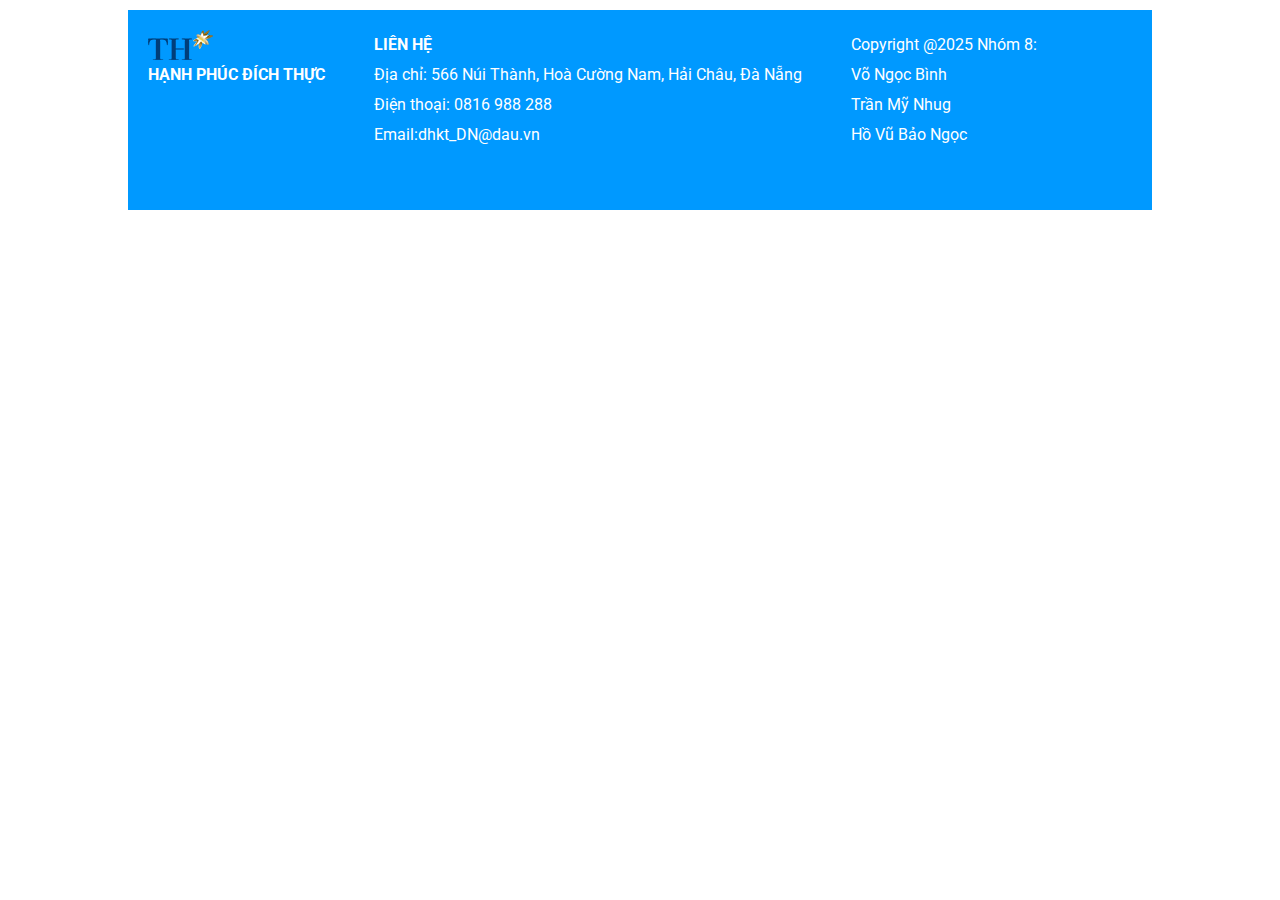
==== copyright.html @ a0bca1e0 "Add files via upload" ====
<html>

<head>
    <meta http-equiv='X-UA-Compatible' content='IE=edge'>
    <title>TH True Mart</title>
    <meta name='viewport' content='width=device-width, initial-scale=1'>
    <link href="https://fonts.googleapis.com/css2?family=Roboto:wght@300;400;500;700&display=swap" rel="stylesheet">
    <link href="https://cdnjs.cloudflare.com/ajax/libs/font-awesome/6.7.2/css/all.min.css" rel='stylesheet'
        type='text/css' media='screen' href='main.css'>
    <style>
        * {
            margin: 0;
            padding: 0;
            box-sizing: border-box;
            font-family: 'Roboto', sans-serif;
        }

        .footer {
            background: #0099ff;
            padding: 20px;
            height: 200px;
            margin: 10px 10%;
            clear: both;
        }

        .footer div {
            float: left;
            margin-right: 5%;
            color: white;
            line-height: 30px;
        }
    </style>
</head>

<body>
    <div class="footer">
        <div class="logo">
            <img src="slide-banner/logo2.png" alt="logo">
            <h4>HẠNH PHÚC ĐÍCH THỰC</h4>
        </div>
        <div class="support">
            <h4>LIÊN HỆ</h4>
            <p>Địa chỉ: 566 Núi Thành, Hoà Cường Nam, Hải Châu, Đà Nẵng</p>
            <p>Điện thoại: 0816 988 288</p>
            <p>Email:dhkt_DN@dau.vn</p>
        </div>
        <div class="copyright">
            <p>Copyright @2025 Nhóm 8:</p>
            <p>Võ Ngọc Bình</p>
            <p>Trần Mỹ Nhug</p>
            <p>Hồ Vũ Bảo Ngọc</p>
        </div>

    </div>

</body>

</html>
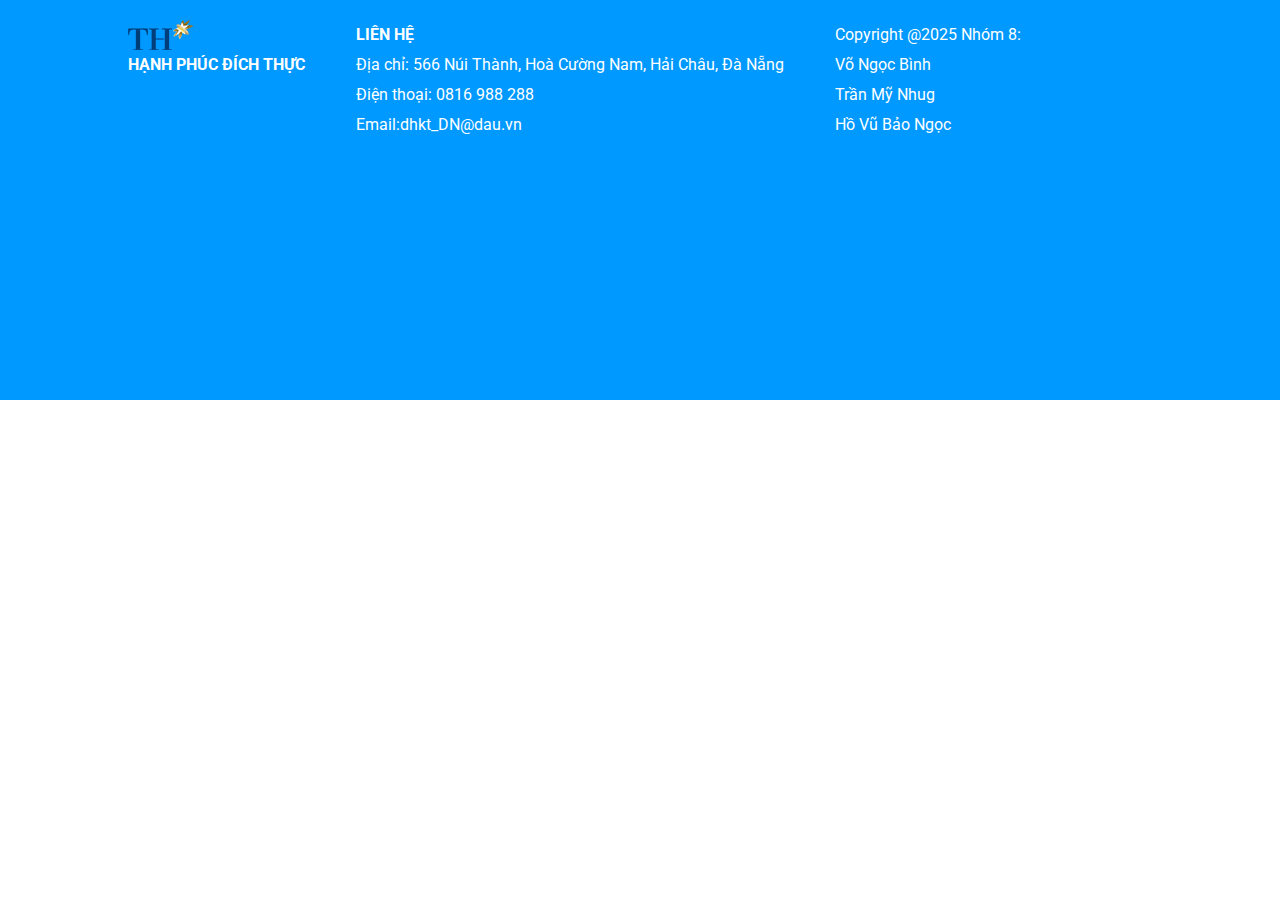
==== commit 60b6758a: "Add files via upload" ====
--- a/copyright.html
+++ b/copyright.html
@@ -17,9 +17,8 @@
 
         .footer {
             background: #0099ff;
-            padding: 20px;
+            padding: 20px 10%;
             height: 200px;
-            margin: 10px 10%;
             clear: both;
         }
 
@@ -28,6 +27,12 @@
             margin-right: 5%;
             color: white;
             line-height: 30px;
+        }
+        @media screen and (max-width: 1600px) {
+            .footer {
+                height: 400px;
+            }
+            
         }
     </style>
 </head>
